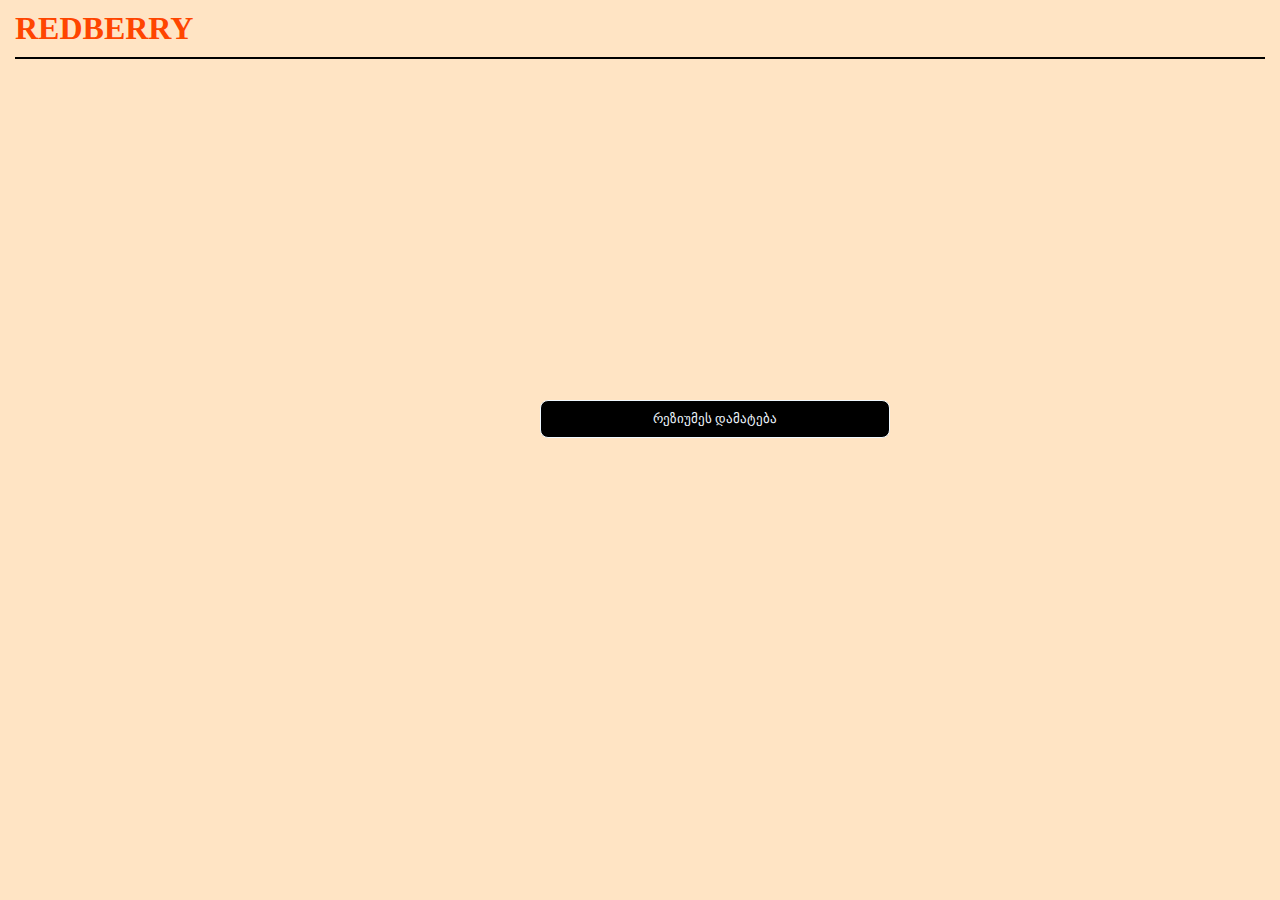
==== index.html @ 44a93fd2 "First Page Done" ====
<!DOCTYPE html>
<html lang="en">
  <head>
    <meta charset="UTF-8" />
    <meta http-equiv="X-UA-Compatible" content="IE=edge" />
    <meta name="viewport" content="width=device-width, initial-scale=1.0" />
    <title>Redberry Project</title>
    <link href="styles.css" type="text/css" rel="stylesheet" />
  </head>
  <header>
    <h1 id="title-1">REDBERRY</h1>
    <hr color="black" />
  </header>
  <body class="first-page">
    <div class="cv">
      <button class="black-bar">რეზიუმეს დამატება</button>
    </div>

    <script src="script.js"></script>
  </body>
</html>
---- styles.css ----
* {
    margin: 0;
    padding: 0;
    font-family: 'HelveticaNeue';
}

@font-face {
    font-family: 'HelveticaNeue';
    src: url('HelveticaNeue.ttc');
}
/* Welcome Page */
header{
    margin: 10px 15px;
}

#title-1{
color: orangered;
padding-bottom: 10px;

}
.first-page{
    background-color: bisque;
}
.cv {
    position: fixed;
    top: 50%;
    left: 50%;
    margin-top: -50px;
    margin-left: -100px;
}

.black-bar{
    
    border: 1px solid;
    border-radius: 8px;
    padding: 10px 7rem;
    color: aliceblue;
    background-color: black;
}

.black-bar:hover{
    cursor:pointer ;
}

/* Second Page */
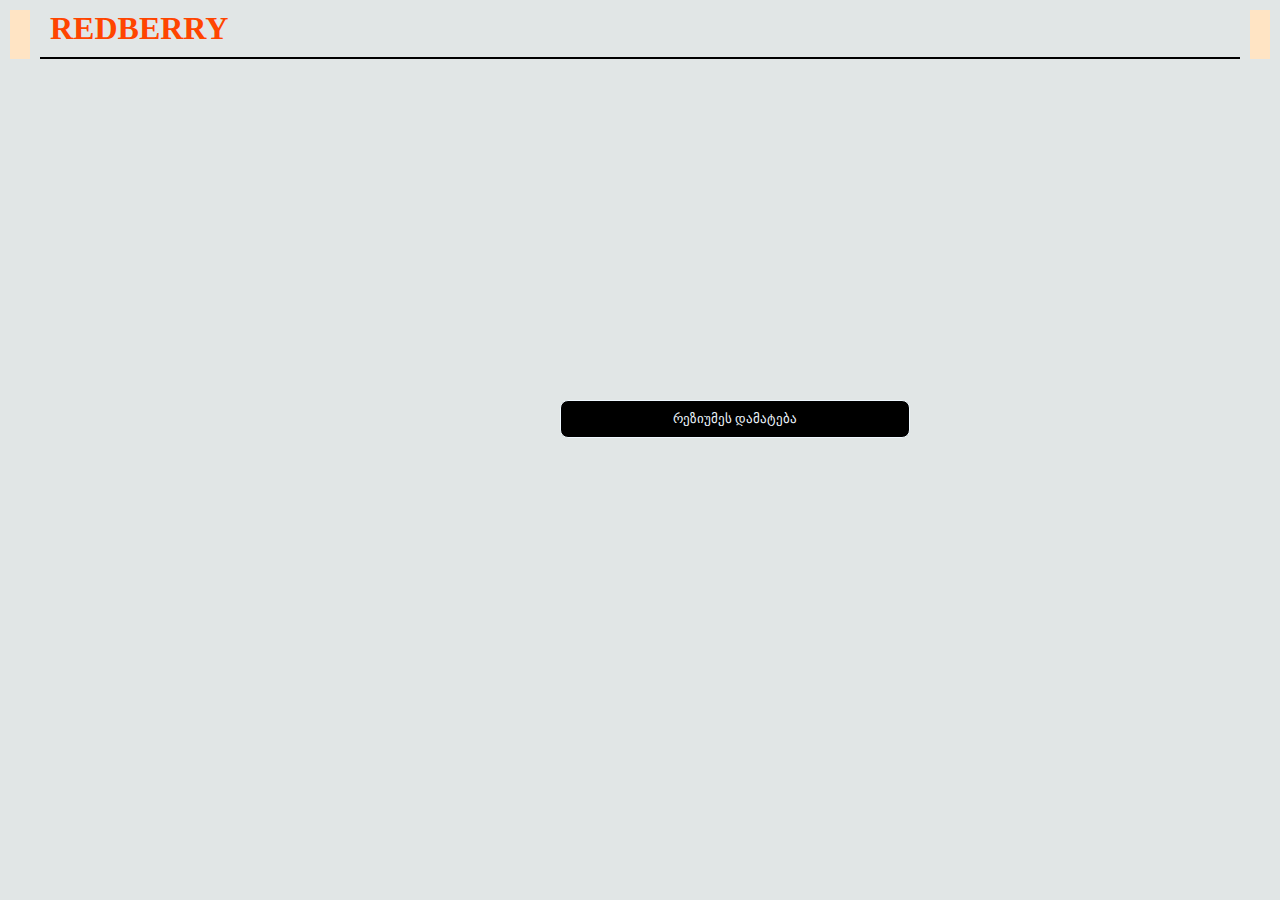
==== commit a7879510: "Cleaing up and testing second page" ====
--- a/index.html
+++ b/index.html
@@ -13,7 +13,9 @@
   </header>
   <body class="first-page">
     <div class="cv">
+      <a href="firstStepPage.html">
       <button class="black-bar">რეზიუმეს დამატება</button>
+    </a>
     </div>
 
     <script src="script.js"></script>
--- a/styles.css
+++ b/styles.css
@@ -1,7 +1,8 @@
 * {
     margin: 0;
-    padding: 0;
+    padding:0 10px;
     font-family: 'HelveticaNeue';
+    background-color: rgb(225, 230, 230);
 }
 
 @font-face {
@@ -10,7 +11,7 @@
 }
 /* Welcome Page */
 header{
-    margin: 10px 15px;
+    margin: 10px;
 }
 
 #title-1{
@@ -43,3 +44,26 @@
 }
 
 /* Second Page */
+.top-header{
+
+    display: flex;
+    justify-content: space-between;
+    padding-bottom: 10px;
+}
+
+#form-1{
+    display: flex;
+    justify-content:space-evenly;
+}
+
+.label{
+    font-weight: bold;
+
+}
+
+.input{
+    margin-top: 8px;
+    padding: 8px;
+    background-color: white;
+    border: solid ;
+}